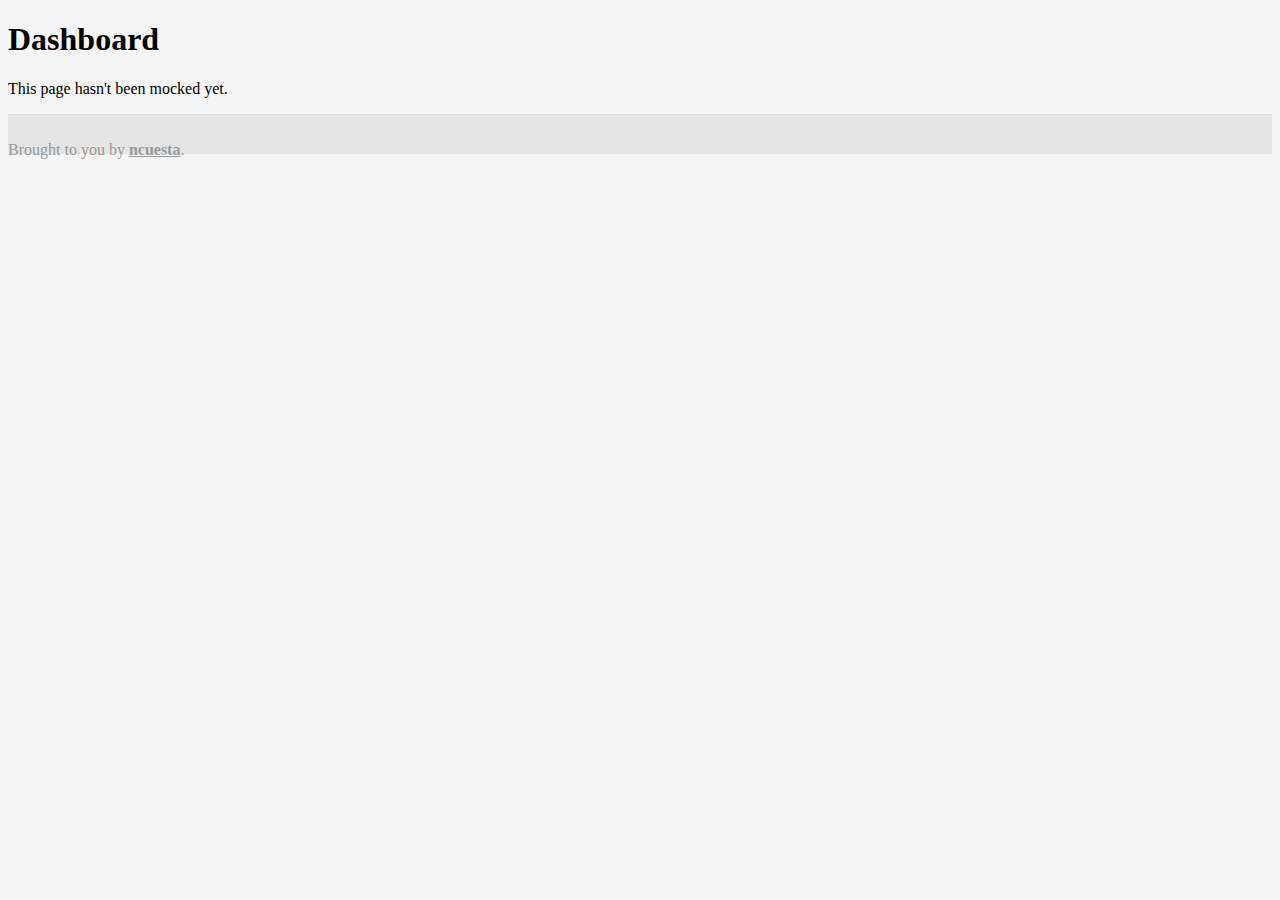
==== dashboard.html @ 034e5b5c "Added dashboard and better page workflow." ====
<!DOCTYPE html>
<html lang="en">
<head>
  <meta charset="utf-8">
  <title>Siro | Sign in</title>
  <meta name="viewport" content="width=device-width, initial-scale=1.0">

  <link rel="stylesheet" href="components/bootstrap/docs/assets/css/bootstrap.css">
  <link rel="stylesheet" href="css/main.css">
  <link rel="stylesheet" href="css/.css">
</head>
<body>
  <div class="container">
    <h1>Dashboard</h1>
    <p class="alert alert-danger">This page hasn't been mocked yet.</p>
  </div>

  <footer id="c-footer" class="navbar navbar-fixed-bottom">
    <div class="container">
      <p class="pull-right">
        <i class="icon icon-fire"></i> Brought to you by <a href="http://ncuesta.com.ar">ncuesta</a>.
      </p>
    </div>
  </footer>

  <script src="components/jquery/jquery.min.js"></script>
  <script src="components/bootstrap/docs/assets/js/bootstrap.min.js"></script>
</body>
</html>
---- css/main.css ----
html body {
  background: #f5f5f5;
  padding-bottom: 50px;
}

#c-footer {
  -webkit-box-sizing: border-box;
     -moz-box-sizing: border-box;
          box-sizing: border-box;
  background: #e5e5e5;
  height: 40px;
  padding: 10px 0;
  border-top: 1px solid #ddd;
  color: #999;
  font-weight: 200;
}

#c-footer a {
  color: #999;
  font-weight: bold;
}

.form-block {
  border: 1px solid #e5e5e5;
  background: #fff;
  padding: 24px 12px;
  border-radius: 6px;
  margin-bottom: 20px;
}

.form-block form {
  margin-bottom: 0;
}

.form-block .legend {
  color: #999;
  font-weight: 200;
}

.required-mark {
  display: inline-block;
  padding: 0 4px;
  color: red;
  font-weight: bold;
  text-shadow: 0 0 6px red;
}

.horizontal-divider {
  margin: 36px 0;
  display: block;
  border-top-color: #e5e5e5;
}

.centered {
  text-align: center;
}

.actions {
  text-align: right;
}

.actions .primary-actions {
  float: left;
  margin-left: 20px;
}

.actions .secondary-actions {
  float: right;
  margin-right: 20px;
}
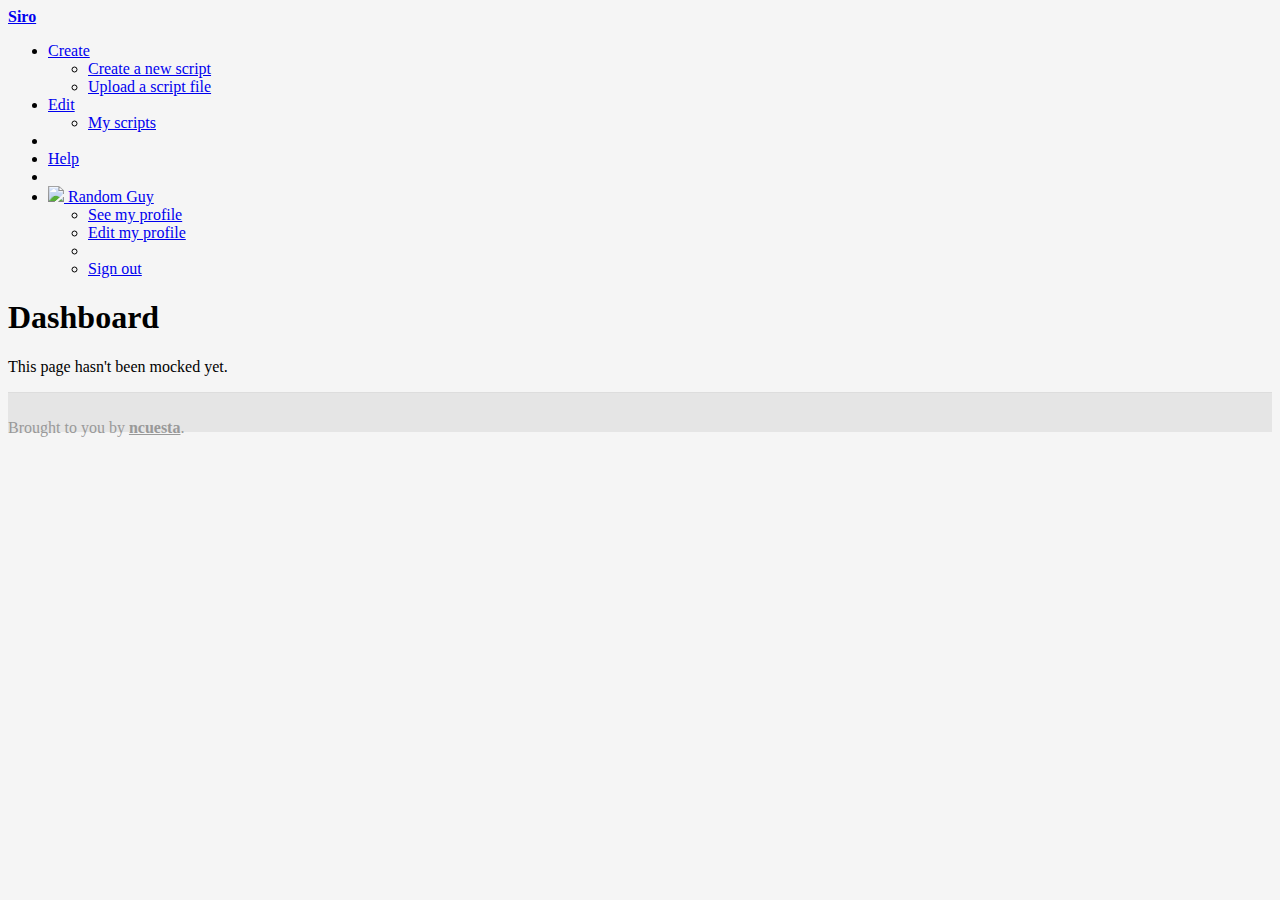
==== commit 7a707362: "Added new pages - created top navbar. Added stubs." ====
--- a/dashboard.html
+++ b/dashboard.html
@@ -2,14 +2,64 @@
 <html lang="en">
 <head>
   <meta charset="utf-8">
-  <title>Siro | Sign in</title>
+  <title>Siro | Dashboard</title>
   <meta name="viewport" content="width=device-width, initial-scale=1.0">
 
   <link rel="stylesheet" href="components/bootstrap/docs/assets/css/bootstrap.css">
   <link rel="stylesheet" href="css/main.css">
-  <link rel="stylesheet" href="css/.css">
+  <link rel="stylesheet" href="css/dashboard.css">
 </head>
 <body>
+  <div class="navbar navbar-fixed-top navbar-inverse">
+    <div class="navbar-inner">
+      <div class="container">
+        <a class="brand" href="dashboard.html">Siro<i class="icon icon-fire icon-white"></i></a>
+
+        <ul class="nav pull-right">
+          <li class="dropdown">
+            <a href="#" class="dropdown-toggle" data-toggle="dropdown">
+              <i class="icon icon-plus-sign icon-white"></i>
+              Create
+              <b class="caret"></b>
+            </a>
+            <ul class="dropdown-menu">
+              <li><a href="new.html"><i class="icon icon-file"></i> Create a new script</a></li>
+              <li><a href="upload.html"><i class="icon icon-upload"></i> Upload a script file</a></li>
+            </ul>
+          </li>
+          <li class="dropdown">
+            <a href="#" class="dropdown-toggle" data-toggle="dropdown">
+              <i class="icon icon-edit icon-white"></i>
+              Edit
+              <b class="caret"></b>
+            </a>
+            <ul class="dropdown-menu">
+              <li><a href="my-scripts.html"><i class="icon icon-list"></i> My scripts</a></li>
+            </ul>
+          </li>
+          <li class="divider-vertical"></li>
+          <li>
+            <a href="help.html"><i class="icon icon-question-sign icon-white"></i> Help</a>
+          </li>
+          <li class="divider-vertical"></li>
+          <li class="dropdown">
+            <a href="#" class="dropdown-toggle" data-toggle="dropdown">
+              <img src="http://placekitten.com/g/20/20">
+              Random Guy
+              <b class="caret"></b>
+            </a>
+            <ul class="dropdown-menu">
+              <li><a href="profile.html"><i class="icon icon-eye-open"></i> See my profile</a></li>
+              <li><a href="edit-profile.html"><i class="icon icon-pencil"></i> Edit my profile</a></li>
+              <li class="divider"></li>
+              <li><a href="index.html"><i class="icon icon-off"></i> Sign out</a></li>
+            </ul>
+          </li>
+        </ul>
+      </div>
+    </div>
+  </div>
+
   <div class="container">
     <h1>Dashboard</h1>
     <p class="alert alert-danger">This page hasn't been mocked yet.</p>
@@ -25,5 +75,6 @@
 
   <script src="components/jquery/jquery.min.js"></script>
   <script src="components/bootstrap/docs/assets/js/bootstrap.min.js"></script>
+  <script src="js/main.js"></script>
 </body>
 </html>--- a/css/main.css
+++ b/css/main.css
@@ -3,16 +3,21 @@
   padding-bottom: 50px;
 }
 
+html body.with-navbar {
+  padding-top: 40px;
+  background: #fff;
+}
+
 #c-footer {
-  -webkit-box-sizing: border-box;
-     -moz-box-sizing: border-box;
-          box-sizing: border-box;
   background: #e5e5e5;
   height: 40px;
   padding: 10px 0;
   border-top: 1px solid #ddd;
   color: #999;
   font-weight: 200;
+  -webkit-box-sizing: border-box;
+     -moz-box-sizing: border-box;
+          box-sizing: border-box;
 }
 
 #c-footer a {
@@ -67,4 +72,16 @@
 .actions .secondary-actions {
   float: right;
   margin-right: 20px;
+}
+
+.navbar a.brand {
+  font-weight: bold;
+  -webkit-transition: all .3s linear;
+     -moz-transition: all .3s linear;
+          transition: all .3s linear;
+}
+
+.navbar a.brand:hover {
+  color: #fff;
+  text-shadow: 0 -3px 10px yellow, 0 3px 10px red;
 }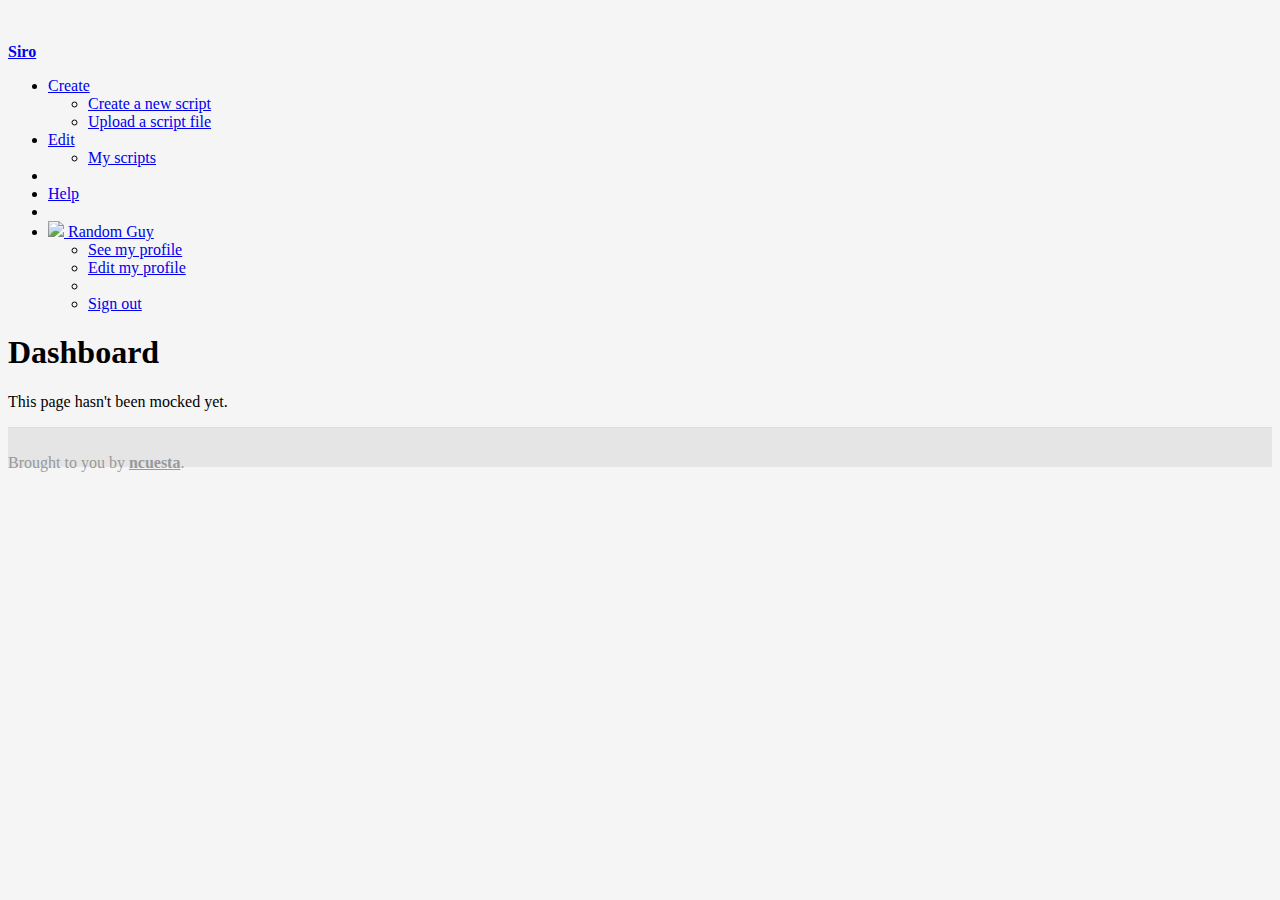
==== commit d8edcc6b: "Improved editor page. Added utility classes to the body for better spacing." ====
--- a/dashboard.html
+++ b/dashboard.html
@@ -5,15 +5,15 @@
   <title>Siro | Dashboard</title>
   <meta name="viewport" content="width=device-width, initial-scale=1.0">
 
-  <link rel="stylesheet" href="components/bootstrap/docs/assets/css/bootstrap.css">
-  <link rel="stylesheet" href="css/main.css">
-  <link rel="stylesheet" href="css/dashboard.css">
+  <link rel="stylesheet" href="/components/bootstrap/docs/assets/css/bootstrap.css">
+  <link rel="stylesheet" href="/css/main.css">
+  <link rel="stylesheet" href="/css/dashboard.css">
 </head>
-<body>
+<body class="with-navbar with-footer">
   <div class="navbar navbar-fixed-top navbar-inverse">
     <div class="navbar-inner">
       <div class="container">
-        <a class="brand" href="dashboard.html">Siro<i class="icon icon-fire icon-white"></i></a>
+        <a class="brand" href="/dashboard.html">Siro<i class="icon icon-fire icon-white"></i></a>
 
         <ul class="nav pull-right">
           <li class="dropdown">
@@ -23,8 +23,8 @@
               <b class="caret"></b>
             </a>
             <ul class="dropdown-menu">
-              <li><a href="new.html"><i class="icon icon-file"></i> Create a new script</a></li>
-              <li><a href="upload.html"><i class="icon icon-upload"></i> Upload a script file</a></li>
+              <li><a href="/script/new.html"><i class="icon icon-file"></i> Create a new script</a></li>
+              <li><a href="/script/upload.html"><i class="icon icon-upload"></i> Upload a script file</a></li>
             </ul>
           </li>
           <li class="dropdown">
@@ -34,12 +34,12 @@
               <b class="caret"></b>
             </a>
             <ul class="dropdown-menu">
-              <li><a href="my-scripts.html"><i class="icon icon-list"></i> My scripts</a></li>
+              <li><a href="/my-scripts.html"><i class="icon icon-list"></i> My scripts</a></li>
             </ul>
           </li>
           <li class="divider-vertical"></li>
           <li>
-            <a href="help.html"><i class="icon icon-question-sign icon-white"></i> Help</a>
+            <a href="/help.html"><i class="icon icon-question-sign icon-white"></i> Help</a>
           </li>
           <li class="divider-vertical"></li>
           <li class="dropdown">
@@ -49,10 +49,10 @@
               <b class="caret"></b>
             </a>
             <ul class="dropdown-menu">
-              <li><a href="profile.html"><i class="icon icon-eye-open"></i> See my profile</a></li>
-              <li><a href="edit-profile.html"><i class="icon icon-pencil"></i> Edit my profile</a></li>
+              <li><a href="/profile.html"><i class="icon icon-eye-open"></i> See my profile</a></li>
+              <li><a href="/edit-profile.html"><i class="icon icon-pencil"></i> Edit my profile</a></li>
               <li class="divider"></li>
-              <li><a href="index.html"><i class="icon icon-off"></i> Sign out</a></li>
+              <li><a href="/index.html"><i class="icon icon-off"></i> Sign out</a></li>
             </ul>
           </li>
         </ul>
@@ -73,8 +73,8 @@
     </div>
   </footer>
 
-  <script src="components/jquery/jquery.min.js"></script>
-  <script src="components/bootstrap/docs/assets/js/bootstrap.min.js"></script>
-  <script src="js/main.js"></script>
+  <script src="/components/jquery/jquery.min.js"></script>
+  <script src="/components/bootstrap/docs/assets/js/bootstrap.min.js"></script>
+  <script src="/js/main.js"></script>
 </body>
-</html>+</html>
--- a/css/main.css
+++ b/css/main.css
@@ -1,11 +1,10 @@
-html body {
+html body.with-footer {
+  padding-bottom: 50px;
+}
+
+html body.with-navbar {
+  margin-top: 43px;
   background: #f5f5f5;
-  padding-bottom: 50px;
-}
-
-html body.with-navbar {
-  padding-top: 40px;
-  background: #fff;
 }
 
 #c-footer {
@@ -84,4 +83,125 @@
 .navbar a.brand:hover {
   color: #fff;
   text-shadow: 0 -3px 10px yellow, 0 3px 10px red;
+}
+
+/* Gravatar */
+img#gravatar {
+  display: inline-block;
+}
+
+/* Main lists */
+.main-list .item {
+  padding: 10px 0;
+  border-bottom: 1px solid #ddd;
+}
+
+.main-list .item:last-child {
+  border-bottom-width: 0;
+}
+
+.scripts .script-name {
+  font-weight: bold;
+  font-size: 20px;
+  line-height: 1.5;
+  margin-right: 1em;
+}
+
+.scripts .script .additional-information {
+  color: #aaa;
+  font-size: 12px;
+}
+
+.scripts .script .additional-information .description {
+  font-size: 14px;
+  margin-bottom: 7px;
+}
+
+.scripts .script .additional-information .icon {
+  opacity: .5;
+}
+
+.scripts .script .at-a-glance {
+  text-align: right;
+  background: #f2f2f2;
+  border-radius: 6px;
+}
+
+.scripts .script .at-a-glance a {
+  color: #333;
+}
+
+.scripts .script .at-a-glance a:hover {
+  text-decoration: none;
+  opacity: .75;
+}
+
+.scripts .script .stats {
+  padding: 4px 12px;
+}
+
+/* People lists */
+.people-list {
+  list-style: none;
+  padding: 0;
+  margin: 0;
+}
+
+.people-list li {
+  padding: .5em 1em;
+}
+
+.people-list li img {
+  display: inline-block;
+  margin-right: 6px;
+}
+
+.people-list .username {
+  font-weight: bold;
+}
+
+/* Asides */
+aside.list {
+  border-radius: 6px;
+  box-shadow: 0 2px 2px rgba(100, 100, 100, .5);
+  margin-bottom: 14px;
+}
+
+aside.list .title {
+  font-size: 16px;
+  border-bottom: 1px solid #red;
+  border-radius: 6px 6px 0 0;
+  background: #333;
+  color: #fff;
+  padding: 6px 12px;
+  margin-bottom: 0;
+}
+
+aside.list .related-items {
+  margin: 0;
+}
+
+aside.list .related-items .related-item {
+  -webkit-transition: all .3s linear;
+     -moz-transition: all .3s linear;
+       -o-transition: all .3s linear;
+          transition: all .3s linear;
+  color: #aaa;
+  background: #eee;
+  border-bottom: 1px solid #ddd;
+  border-top: 1px solid #f6f6f6;
+  padding: 6px 12px;
+}
+
+aside.list .related-items .related-item:hover {
+  background: #f6f6f6;
+}
+
+aside.list .related-items .related-item:last-child {
+  border-bottom-width: 0;
+  border-radius: 0 0 6px 6px;
+}
+
+aside.list .all {
+  text-align: right;
 }